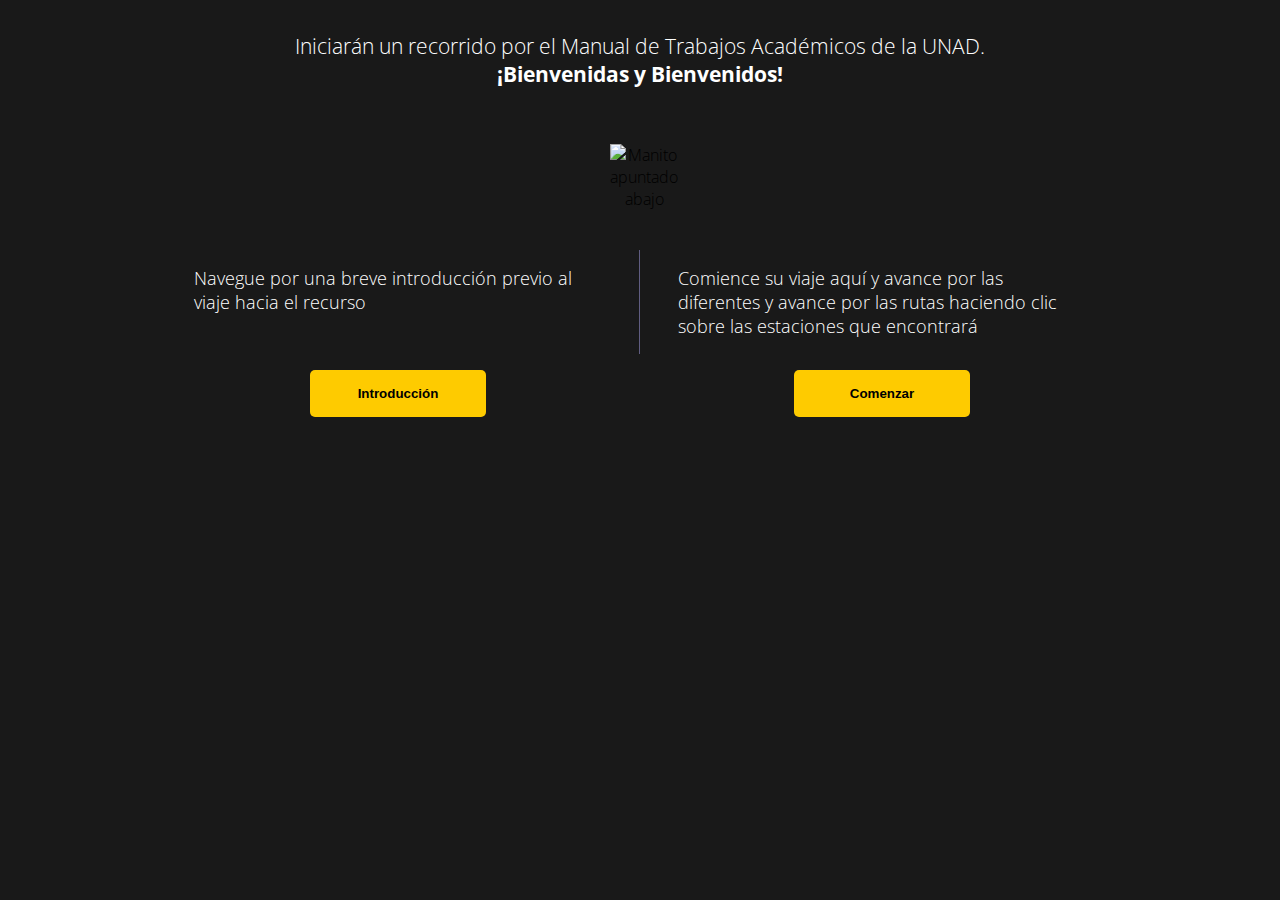
==== index.html @ d1a50e7b "ajuste de Versión 1.38 en index" ====
<!DOCTYPE html>
<html lang="es">
<head>
    <meta charset="UTF-8">
    <meta http-equiv="X-UA-Compatible" content="IE=edge">
    <meta name="viewport" content="width=device-width, initial-scale=1.0">
    <title>Manual para la presentación de trabajos académicos en la UNAD</title>
    <link rel="stylesheet" href="./css/template.css?version=1.38">
    <link rel="stylesheet" href="./css/generalStage.css?version=1.38">
</head>
<body>
    <div id="alert-message-container" class="alert-message-container"></div>
    <div id="changeScenarioAnimation" class="changeScenarioAnimation"></div>
    <div id='stageMaster' class="stageMaster">

    </div>
    <script src="./includes/configuration.js?version=1.38"></script>
    <script src="./includes/importCustomJS.js?version=1.38"></script>
    <script src="./includes/chageScenarioAnimation.js?version=1.38"></script>
    <script src="./includes/preImportCss.js?version=1.38"></script>
    <script src="./includes/preImportJS.js?version=1.38"></script>
    <script src="./includes/generalStage.js?version=1.38"></script>
    <script src="./includes/generalPage.js?version=1.38"></script>
    <script src="./includes/stageLoadActivities.js?version=1.38"></script>
    <script src="./includes/stageLoad.js?version=1.38"></script>
    <script src="./includes/pageLoadActivities.js?version=1.38"></script>
    <script src="./includes/pageLoad.js?version=1.38"></script>
    <script src="./includes/pageMenuListeners.js?version=1.38"></script>
    <script src="./includes/index.js?version=1.38"></script>
    <script src="./includes/acordeonList.js?version=1.38"></script>
    <script src="./includes/alertMessage.js?version=1.38"></script>
    <script src="./includes/pointsManager.js?version=1.38"></script>
    <script src="./includes/popUpToDiscover.js?version=1.38"></script>

   <!-- <div id="scenarioTerminal" style="display: none;"><img style="width: 100%;" src="./test/ninosBus.jpg">
    <button onclick="animationChageScenario.change('mapOfStations');">Volver al Mapa</button></div> -->

    <link rel="preconnect" href="https://fonts.gstatic.com">
    <link href="https://fonts.googleapis.com/css2?family=Open+Sans:wght@300;700&display=swap" rel="stylesheet">
    
</body>
</html>
---- css/template.css ----
:root {
    --main-background: rgb(7, 29, 110);
    --main-background-color-opacy:rgba(0, 0, 0, 0.90);
    --main-font-color:#FECB00;
    --main-button-background:#FECB00;
    --main-button-color:#000000;
    --station-map-background: #117419;
    --text-general-background: #fff;
  }
*{
    box-sizing: border-box;
    margin: 0px;
    padding: 0px;
}
html.stationMap{
    height: 100vh;
}
body{
    background-image: url("../images/mapa_estaciones.jpg");
    font-family: 'Open Sans', sans-serif;
    font-size: 62.5%;
    font-weight: 300;
}
body.stationMap{
    height: 100vh;
}
.changeScenarioAnimation{
    display: none;
    position: fixed;
    width: 100%;
    height: 100%;
    background-color: black;
    top: 0;
    left: 0;
    z-index: 9999;
    opacity: .2;
}
button.btn-general{
    background-color: var(--main-font-color);
    border: 0 solid;
    border-radius: 5px;
    cursor: pointer ;
    padding: 1rem;
    font-weight: 700;
    min-width: 11rem;
    margin: 1rem;
}
button.btn-submit{
    background-color: #0075ff;
    color: white;
}
.stageMaster{
     background-color: var(--main-background-color-opacy);
    background-position:center;
    background-size: auto 100%;
    font-size: 1rem;
    min-height: 100vh;
}
.stageMaster > div{
    
    overflow: auto;
    max-width: 1000px;
    margin: 0 auto;
}
.stageMaster > div.stage_stationMap{
    max-width: 100%;
    height: 100vh;
    overflow: hidden;
}
.stageMaster > div.hide{
    display: none !important;
}
.stageMaster  .stage_general.hide{
    display: none !important;
}
.text-center{
    text-align: center;
}
.text-general{
    background-color:var(--text-general-background) ;
    min-height: 20%;
    padding: 1rem;
    margin: 1rem 0 0 0;
    font-size: 1.1rem;
}
.text-general p{
    padding: 1rem 0;
}
.text-general ul {
    padding: 0 0 0 40px;
}
.text-general ul li{
    padding: 10px 0;
}
video.principal {
    display: block;
    width: 100%;
    max-width: 1000px;
    margin: 0 auto;
}
 .map-circle-button{
    background-color: var(--main-button-background);
    color: var(--main-button-color);
    display: flex;
    height: 3rem;
    width: 3rem;
    align-items: center;
    justify-content: center;
    text-align: center;
    border-radius: 50%;
    padding: 2rem;
    position: fixed;
    z-index: 999;
    bottom: 2rem;
    right: 2rem;
    text-decoration: none;
    cursor: pointer;
    transition: .3s;
    border:2px solid var(--main-button-background);
    font-size: 0.8rem;
   
}
.map-circle-button:hover{
    border:2px solid #000;
    font-weight: bold;
}
.map-circle-button.hide{
    right: -1000px;
}

ul,ol{
    padding: 20px;
}
.alert-message-container.show{
    align-items: center;
    background-color: rgba(0, 0, 0, 0.9);
    position: fixed;
    z-index: 9999;
    left: 0;
    top: 0;
    width: 100%;
    height: 100vh;
    display: none;
    justify-content: center;
}
.alert-message-container.show{
    display: flex;
}
.alert-message{
    background-color: #ddd;
    display: block;
    width: 100%;
    max-width: 500px;
    margin: 0 auto;
    padding: 20px;
    font-size: 1rem;
   
}
.alert-message img.alert-image{
    height: 200px;
}
.alert-message p{
    text-align: center;
    padding: 20px 0;
}
---- css/generalStage.css ----
audio.general{
    width: 100%;
}
.stageMaster > div.stage_general{
    padding: 1rem;
}
.stage_general h1{
    font-size: 1.3rem;
    font-weight: 300;
    color: #fff;
    padding: 1rem 0;
    text-align: center;
}
.stage_general h2{
    font-size: 2.6rem;
    font-weight: 300;
    color: var(--main-font-color);
    padding: 1rem 0;
    text-align: center;
}
.stage_general h1 strong{
    font-weight: 700;
    display: block;
}
img.responsive{
    width: 100%;
}
.text-show-content{
    background-color: rgb(36, 36, 36);
   
    color: #fff;
    
    -webkit-box-shadow: inset 0px 4px 15px 0px rgba(0,0,0,0.75);
    -moz-box-shadow: inset 0px 4px 15px 0px rgba(0,0,0,0.75);
    box-shadow: inset 0px 4px 15px 0px rgba(0,0,0,0.75);
    height: 0px;
    opacity: 1;
    width: 0px;
    overflow: hidden;
    transition: .5s;
    margin: 0 auto;
}
.text-show-content.show{
    padding: 20px;
    border: 1px solid var(--main-button-background);
    height: auto;
    opacity: 1;
    width: auto;
}
.text-show-content.show p{
    padding: 10px;
}
.popUpToDiscover{
    background-color: black;
    overflow: hidden;
    height: 0;
    width: 0;
    transition: .3s;
}
.popUpToDiscover.show{
    background-color: rgb(245, 245, 245);
    padding: 40px 20px;
    height: auto;
    width: auto;
}
.popUpToDiscover.show .text-popUpToDiscover{
    background-color: #fff;
    border: 1px solid var(--main-button-background);
    border-left: 5px solid var(--main-button-background);
    padding: 20px;
    -webkit-box-shadow: 0 0.4rem 1.2rem 0.2rem rgb(0 0 0 / 5%);
    -moz-box-shadow: 0 0.4rem 1.2rem 0.2rem rgb(0 0 0 / 5%);
    box-shadow: 0 0.4rem 1.2rem 0.2rem rgb(0 0 0 / 5%);
    transition: transform .25s cubic-bezier(0,0,.3,1);
}
video{
    width: 100%;
}

.close-button-container button {
    background-color: crimson;
    border: 0;
    border-radius: 5px;
    color: #fff;
    cursor: pointer;
    font-size: 1rem;
    padding: 7px 10px;
    display: none;
}

.popUpToDiscover.show .close-button-container button {
    display: inline-block;
}
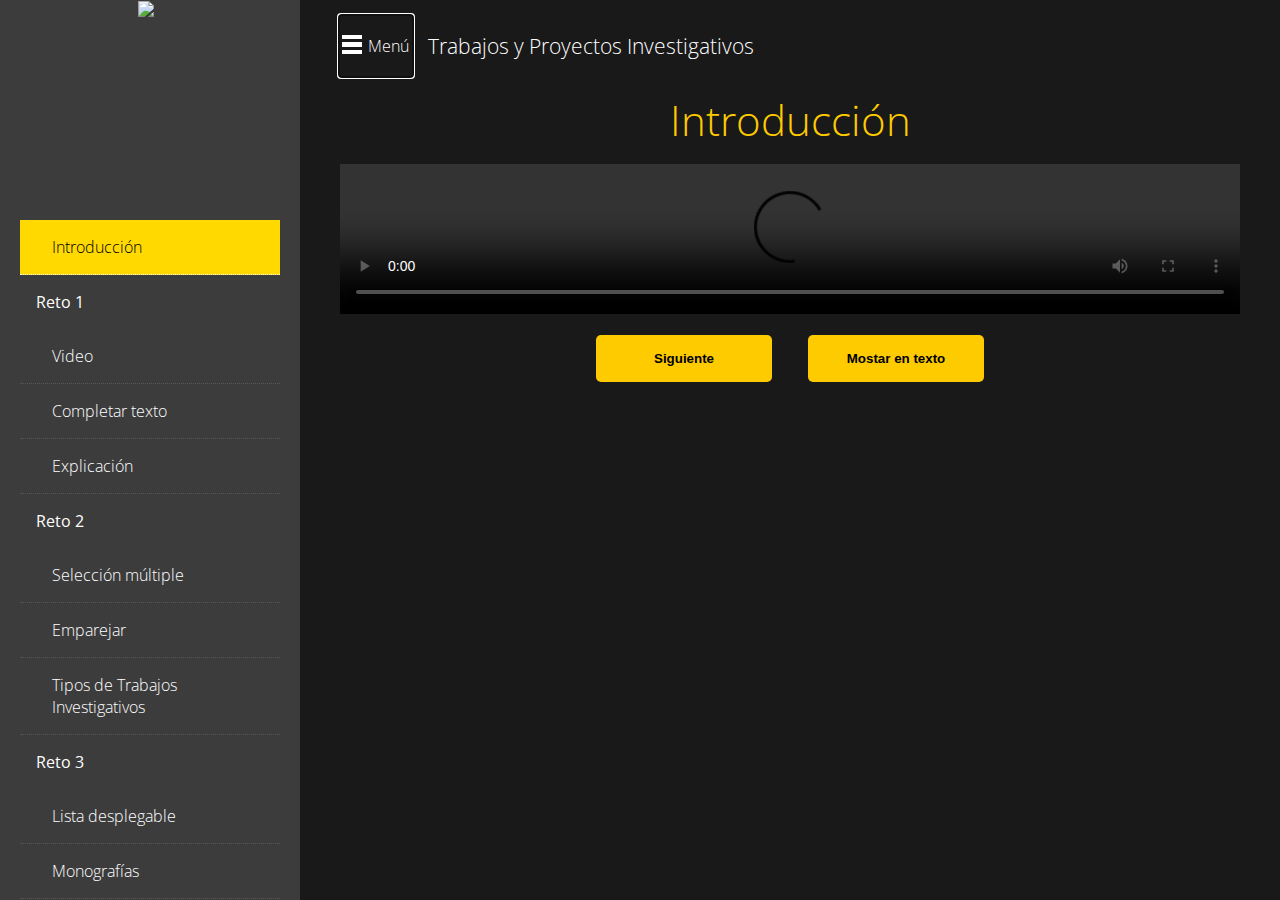
==== commit 44514c11: "Cambios de reto 4 estacipion 3" ====
--- a/index.html
+++ b/index.html
@@ -5,8 +5,8 @@
     <meta http-equiv="X-UA-Compatible" content="IE=edge">
     <meta name="viewport" content="width=device-width, initial-scale=1.0">
     <title>Manual para la presentación de trabajos académicos en la UNAD</title>
-    <link rel="stylesheet" href="./css/template.css?version=1.38">
-    <link rel="stylesheet" href="./css/generalStage.css?version=1.38">
+    <link rel="stylesheet" href="./css/template.css?version=1.40">
+    <link rel="stylesheet" href="./css/generalStage.css?version=1.40">
 </head>
 <body>
     <div id="alert-message-container" class="alert-message-container"></div>
@@ -14,23 +14,23 @@
     <div id='stageMaster' class="stageMaster">
 
     </div>
-    <script src="./includes/configuration.js?version=1.38"></script>
-    <script src="./includes/importCustomJS.js?version=1.38"></script>
-    <script src="./includes/chageScenarioAnimation.js?version=1.38"></script>
-    <script src="./includes/preImportCss.js?version=1.38"></script>
-    <script src="./includes/preImportJS.js?version=1.38"></script>
-    <script src="./includes/generalStage.js?version=1.38"></script>
-    <script src="./includes/generalPage.js?version=1.38"></script>
-    <script src="./includes/stageLoadActivities.js?version=1.38"></script>
-    <script src="./includes/stageLoad.js?version=1.38"></script>
-    <script src="./includes/pageLoadActivities.js?version=1.38"></script>
-    <script src="./includes/pageLoad.js?version=1.38"></script>
-    <script src="./includes/pageMenuListeners.js?version=1.38"></script>
-    <script src="./includes/index.js?version=1.38"></script>
-    <script src="./includes/acordeonList.js?version=1.38"></script>
-    <script src="./includes/alertMessage.js?version=1.38"></script>
-    <script src="./includes/pointsManager.js?version=1.38"></script>
-    <script src="./includes/popUpToDiscover.js?version=1.38"></script>
+    <script src="./includes/configuration.js?version=1.40"></script>
+    <script src="./includes/importCustomJS.js?version=1.40"></script>
+    <script src="./includes/chageScenarioAnimation.js?version=1.40"></script>
+    <script src="./includes/preImportCss.js?version=1.40"></script>
+    <script src="./includes/preImportJS.js?version=1.40"></script>
+    <script src="./includes/generalStage.js?version=1.40"></script>
+    <script src="./includes/generalPage.js?version=1.40"></script>
+    <script src="./includes/stageLoadActivities.js?version=1.40"></script>
+    <script src="./includes/stageLoad.js?version=1.40"></script>
+    <script src="./includes/pageLoadActivities.js?version=1.40"></script>
+    <script src="./includes/pageLoad.js?version=1.40"></script>
+    <script src="./includes/pageMenuListeners.js?version=1.40"></script>
+    <script src="./includes/index.js?version=1.40"></script>
+    <script src="./includes/acordeonList.js?version=1.40"></script>
+    <script src="./includes/alertMessage.js?version=1.40"></script>
+    <script src="./includes/pointsManager.js?version=1.40"></script>
+    <script src="./includes/popUpToDiscover.js?version=1.40"></script>
 
    <!-- <div id="scenarioTerminal" style="display: none;"><img style="width: 100%;" src="./test/ninosBus.jpg">
     <button onclick="animationChageScenario.change('mapOfStations');">Volver al Mapa</button></div> -->
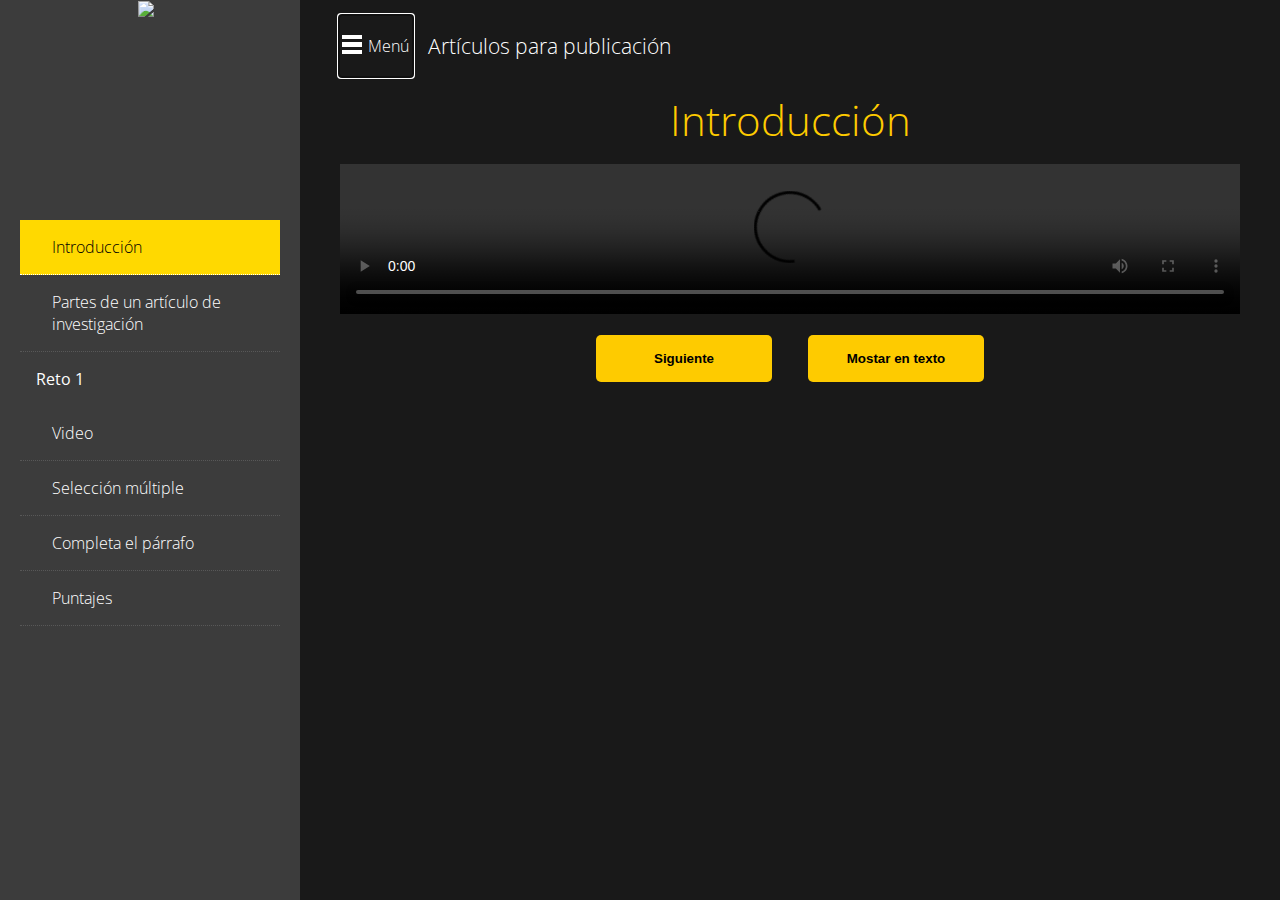
==== commit ec05907a: "Reto 1 completar el párrafo de la estación 4" ====
--- a/index.html
+++ b/index.html
@@ -5,8 +5,8 @@
     <meta http-equiv="X-UA-Compatible" content="IE=edge">
     <meta name="viewport" content="width=device-width, initial-scale=1.0">
     <title>Manual para la presentación de trabajos académicos en la UNAD</title>
-    <link rel="stylesheet" href="./css/template.css?version=1.40">
-    <link rel="stylesheet" href="./css/generalStage.css?version=1.40">
+    <link rel="stylesheet" href="./css/template.css?version=1.41">
+    <link rel="stylesheet" href="./css/generalStage.css?version=1.41">
 </head>
 <body>
     <div id="alert-message-container" class="alert-message-container"></div>
@@ -14,23 +14,23 @@
     <div id='stageMaster' class="stageMaster">
 
     </div>
-    <script src="./includes/configuration.js?version=1.40"></script>
-    <script src="./includes/importCustomJS.js?version=1.40"></script>
-    <script src="./includes/chageScenarioAnimation.js?version=1.40"></script>
-    <script src="./includes/preImportCss.js?version=1.40"></script>
-    <script src="./includes/preImportJS.js?version=1.40"></script>
-    <script src="./includes/generalStage.js?version=1.40"></script>
-    <script src="./includes/generalPage.js?version=1.40"></script>
-    <script src="./includes/stageLoadActivities.js?version=1.40"></script>
-    <script src="./includes/stageLoad.js?version=1.40"></script>
-    <script src="./includes/pageLoadActivities.js?version=1.40"></script>
-    <script src="./includes/pageLoad.js?version=1.40"></script>
-    <script src="./includes/pageMenuListeners.js?version=1.40"></script>
-    <script src="./includes/index.js?version=1.40"></script>
-    <script src="./includes/acordeonList.js?version=1.40"></script>
-    <script src="./includes/alertMessage.js?version=1.40"></script>
-    <script src="./includes/pointsManager.js?version=1.40"></script>
-    <script src="./includes/popUpToDiscover.js?version=1.40"></script>
+    <script src="./includes/configuration.js?version=1.41"></script>
+    <script src="./includes/importCustomJS.js?version=1.41"></script>
+    <script src="./includes/chageScenarioAnimation.js?version=1.41"></script>
+    <script src="./includes/preImportCss.js?version=1.41"></script>
+    <script src="./includes/preImportJS.js?version=1.41"></script>
+    <script src="./includes/generalStage.js?version=1.41"></script>
+    <script src="./includes/generalPage.js?version=1.41"></script>
+    <script src="./includes/stageLoadActivities.js?version=1.41"></script>
+    <script src="./includes/stageLoad.js?version=1.41"></script>
+    <script src="./includes/pageLoadActivities.js?version=1.41"></script>
+    <script src="./includes/pageLoad.js?version=1.41"></script>
+    <script src="./includes/pageMenuListeners.js?version=1.41"></script>
+    <script src="./includes/index.js?version=1.41"></script>
+    <script src="./includes/acordeonList.js?version=1.41"></script>
+    <script src="./includes/alertMessage.js?version=1.41"></script>
+    <script src="./includes/pointsManager.js?version=1.41"></script>
+    <script src="./includes/popUpToDiscover.js?version=1.41"></script>
 
    <!-- <div id="scenarioTerminal" style="display: none;"><img style="width: 100%;" src="./test/ninosBus.jpg">
     <button onclick="animationChageScenario.change('mapOfStations');">Volver al Mapa</button></div> -->
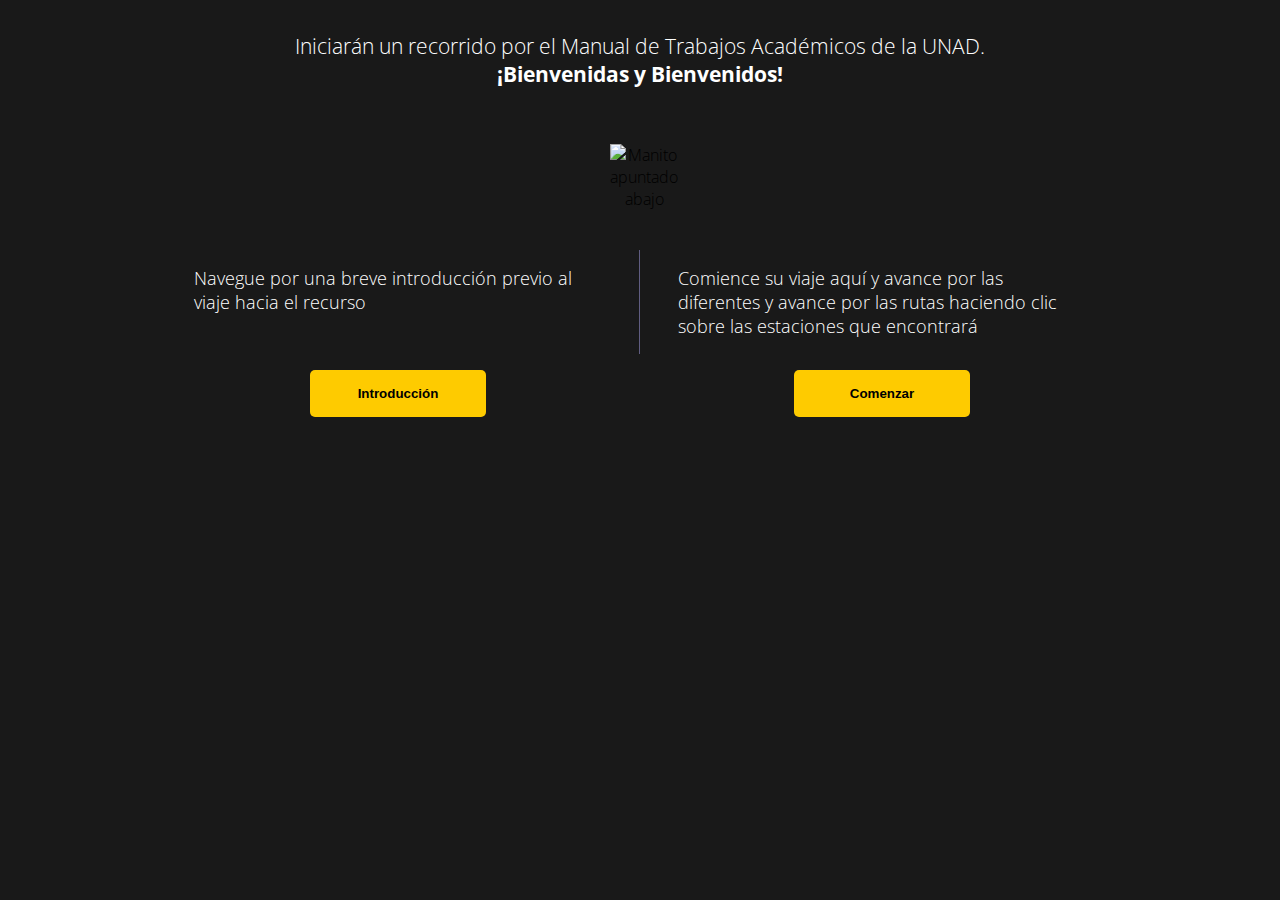
==== commit f9b1752f: "Ajuste de versión 1.42" ====
--- a/index.html
+++ b/index.html
@@ -5,8 +5,8 @@
     <meta http-equiv="X-UA-Compatible" content="IE=edge">
     <meta name="viewport" content="width=device-width, initial-scale=1.0">
     <title>Manual para la presentación de trabajos académicos en la UNAD</title>
-    <link rel="stylesheet" href="./css/template.css?version=1.41">
-    <link rel="stylesheet" href="./css/generalStage.css?version=1.41">
+    <link rel="stylesheet" href="./css/template.css?version=1.42">
+    <link rel="stylesheet" href="./css/generalStage.css?version=1.42">
 </head>
 <body>
     <div id="alert-message-container" class="alert-message-container"></div>
@@ -14,23 +14,23 @@
     <div id='stageMaster' class="stageMaster">
 
     </div>
-    <script src="./includes/configuration.js?version=1.41"></script>
-    <script src="./includes/importCustomJS.js?version=1.41"></script>
-    <script src="./includes/chageScenarioAnimation.js?version=1.41"></script>
-    <script src="./includes/preImportCss.js?version=1.41"></script>
-    <script src="./includes/preImportJS.js?version=1.41"></script>
-    <script src="./includes/generalStage.js?version=1.41"></script>
-    <script src="./includes/generalPage.js?version=1.41"></script>
-    <script src="./includes/stageLoadActivities.js?version=1.41"></script>
-    <script src="./includes/stageLoad.js?version=1.41"></script>
-    <script src="./includes/pageLoadActivities.js?version=1.41"></script>
-    <script src="./includes/pageLoad.js?version=1.41"></script>
-    <script src="./includes/pageMenuListeners.js?version=1.41"></script>
-    <script src="./includes/index.js?version=1.41"></script>
-    <script src="./includes/acordeonList.js?version=1.41"></script>
-    <script src="./includes/alertMessage.js?version=1.41"></script>
-    <script src="./includes/pointsManager.js?version=1.41"></script>
-    <script src="./includes/popUpToDiscover.js?version=1.41"></script>
+    <script src="./includes/configuration.js?version=1.42"></script>
+    <script src="./includes/importCustomJS.js?version=1.42"></script>
+    <script src="./includes/chageScenarioAnimation.js?version=1.42"></script>
+    <script src="./includes/preImportCss.js?version=1.42"></script>
+    <script src="./includes/preImportJS.js?version=1.42"></script>
+    <script src="./includes/generalStage.js?version=1.42"></script>
+    <script src="./includes/generalPage.js?version=1.42"></script>
+    <script src="./includes/stageLoadActivities.js?version=1.42"></script>
+    <script src="./includes/stageLoad.js?version=1.42"></script>
+    <script src="./includes/pageLoadActivities.js?version=1.42"></script>
+    <script src="./includes/pageLoad.js?version=1.42"></script>
+    <script src="./includes/pageMenuListeners.js?version=1.42"></script>
+    <script src="./includes/index.js?version=1.42"></script>
+    <script src="./includes/acordeonList.js?version=1.42"></script>
+    <script src="./includes/alertMessage.js?version=1.42"></script>
+    <script src="./includes/pointsManager.js?version=1.42"></script>
+    <script src="./includes/popUpToDiscover.js?version=1.42"></script>
 
    <!-- <div id="scenarioTerminal" style="display: none;"><img style="width: 100%;" src="./test/ninosBus.jpg">
     <button onclick="animationChageScenario.change('mapOfStations');">Volver al Mapa</button></div> -->
